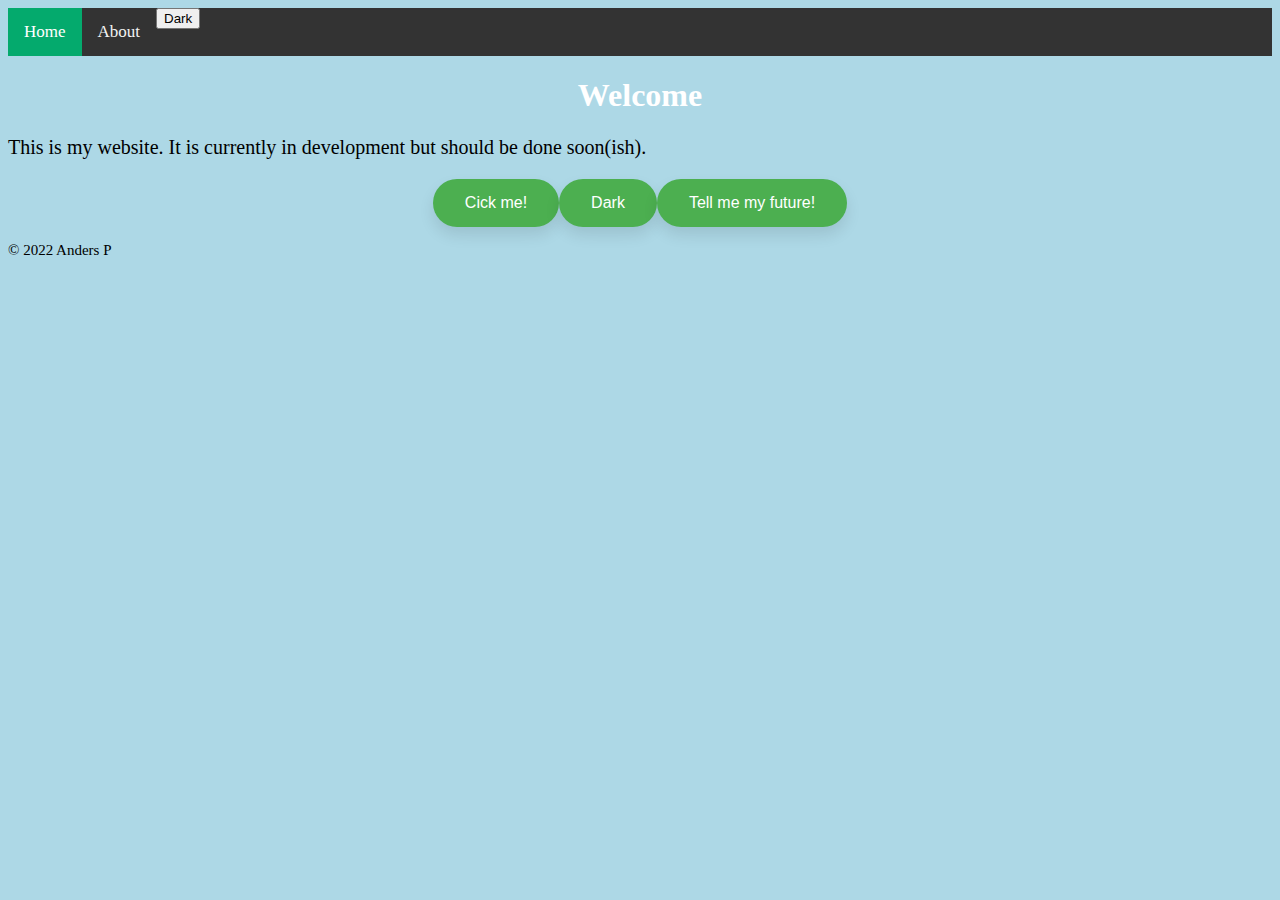
==== index.html @ 4ca2984d "Deleted old 'check if dark mode is on' button." ====
<!DOCTYPE html>
<html lang="en">

<head>

	<meta charset="UTF-8">
	<meta name="viewport" content="width=device-width, initial-scale=1.0">
	<meta http-equiv="X-UA-Compatible" content="ie=edge">
	<title>My Website</title>
	<link rel="stylesheet" href="style.css">
	<script src="script.js"></script>

</head>
	<body>

		<!--
			Tidy code.
			LEARN HOW THIS (div and button) WORKS!!!
			Ask about .button:hover (activated when mouse is hovering (read tooltip))
			and .topnav a (appllies to <a>s in the topnav class).
			Center dark mode button.
			Comment/uncomment code: ctrl + /
			Add a save notification (text that appears and says saved) by checking if
			the "darkModeToggled" cookie is what it should be when saving dark mode data.
		-->

		<div class="topnav">
		  <a class="active" href="index.html">Home</a>
		  <a href="pages/about.html">About</a>
			<button id="darkButton" class="smallButton" onclick="darkMode()">Dark</button>
		</div>

		<h1>Welcome</h1>

		<p>This is my website. It is currently in development but should be done soon(ish).</p>

			<div class="wrap">

				<button class="button" onclick="alertFunction()">Cick me!</button>

				<button id="darkButton" class="button" onclick="darkMode()">Dark</button>

				<button id="magicButton" class="button" onclick="magicAnswer()">Tell me my future!</button>

			</div>

			<h3 id="answerText">null</h3>

			<footer>

				<p class="copyright">© 2022 Anders P</p>

			</footer>

	</body>
</html>
---- style.css ----
body {
  background-color: lightblue;
}

.dark-mode {

  background-color: black;
  color: white;

}

h1 {
  color: white;
  text-align: center;
}

p {
  font-family: verdana;
  font-size: 20px;
}

.copyright {
  font-size: 15px;
}

.button {

  background-color: #4CAF50;
  border: none;
  color: white;
  padding: 15px 32px;
  text-align: center;
  font-size: 16px;
  transition: all 0.3s ease 0s;
  border: none;
  border-radius: 45px;
  box-shadow: 0px 8px 15px rgba(0, 0, 0, 0.1);

}

.button:hover {

  background-color: #2EE59D;
  box-shadow: 0px 15px 20px rgba(46, 229, 157, 0.4);
  color: #fff;
  transform: translateY(-7px);

}

  .wrap {

    height: 100%;
    display: flex;
    align-items: center;
    justify-content: center;

}

#answerText {

  display: none;
  text-align: center;
  font-family: verdana;
  font-weight: bold;
  color: red;

}

img {
    border-radius: 100%;
    -webkit-animation: mover 2s infinite  alternate;
    animation: mover 2s infinite  alternate;
}
@-webkit-keyframes mover {
    0% { transform: translateY(0); }
    100% { transform: translateY(-20px); }
}
@keyframes mover {
    0% { transform: translateY(0); }
    100% { transform: translateY(-20px); }
}

/* Add a black background color to the top navigation */
.topnav {
  background-color: #333;
  overflow: hidden;
}

/* Style the links inside the navigation bar */
.topnav a {
  float: left;
  color: #f2f2f2;
  text-align: center;
  padding: 14px 16px;
  text-decoration: none;
  font-size: 17px;
}

/* Change the color of links on hover */
.topnav a:hover {
  background-color: #ddd;
  color: black;
}

/* Add a color to the active/current link */
.topnav a.active {
  background-color: #04AA6D;
  color: white;
}
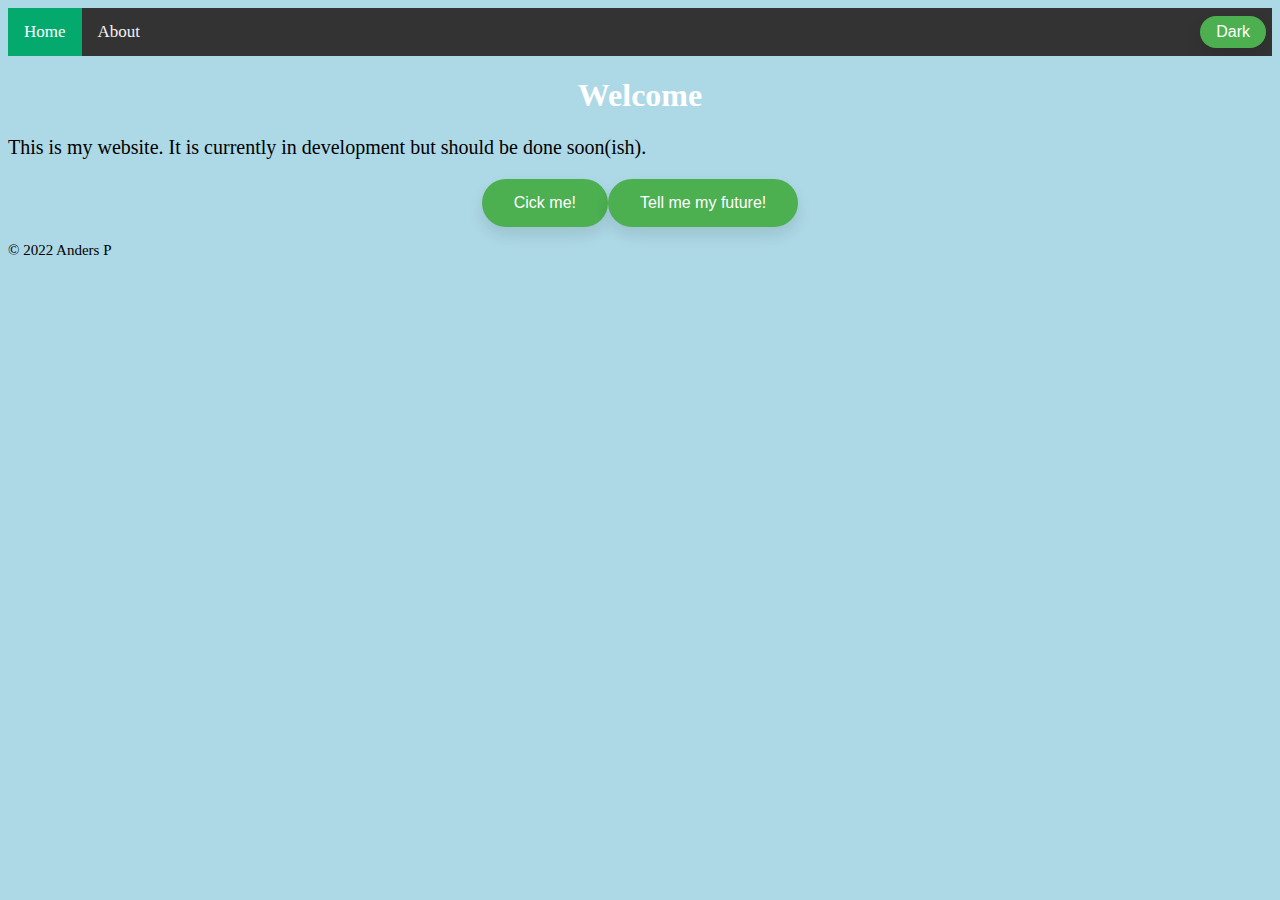
==== commit 5c279164: "Fixed button dissapearing with just a SLIGHT change in size/position." ====
--- a/index.html
+++ b/index.html
@@ -25,9 +25,11 @@
 		-->
 
 		<div class="topnav">
+
 		  <a class="active" href="index.html">Home</a>
 		  <a href="pages/about.html">About</a>
 			<button id="darkButton" class="smallButton" onclick="darkMode()">Dark</button>
+
 		</div>
 
 		<h1>Welcome</h1>
@@ -37,8 +39,6 @@
 			<div class="wrap">
 
 				<button class="button" onclick="alertFunction()">Cick me!</button>
-
-				<button id="darkButton" class="button" onclick="darkMode()">Dark</button>
 
 				<button id="magicButton" class="button" onclick="magicAnswer()">Tell me my future!</button>
 
--- a/style.css
+++ b/style.css
@@ -47,12 +47,35 @@
 
 }
 
-  .wrap {
+.smallButton {
 
-    height: 100%;
-    display: flex;
-    align-items: center;
-    justify-content: center;
+  background-color: #4CAF50;
+  border: none;
+  color: white;
+  padding: 7px 16px;
+  text-align: center;
+  font-size: 16px;
+  transition: all 0.3s ease 0s;
+  border: none;
+  border-radius: 45px;
+  box-shadow: 0px 8px 15px rgba(0, 0, 0, 0.1);
+
+}
+
+.smallButton:hover {
+
+  background-color: #2EE59D;
+  box-shadow: 0px 15px 20px rgba(46, 229, 157, 0.4);
+  color: #fff;
+
+}
+
+.wrap {
+
+  height: 100%;
+  display: flex;
+  align-items: center;
+  justify-content: center;
 
 }
 
@@ -63,6 +86,23 @@
   font-family: verdana;
   font-weight: bold;
   color: red;
+
+}
+
+#darkButton {
+
+  float: right !important;
+  /* WARNING: THIS BUTTON DISAPPEARS IF YOU RESIZE THE WINDOW! */
+  /* I think this is fixed now, just SLIGHT difference in button size. */
+  /* margin-left:1300px; */
+  /* position:absolute; */
+  /* display: flex; */
+  /* justify-content: flex-end; */
+  /* vertical-align: middle; */
+  /* position: absolute; */
+  top: 100%;
+  transform: translateY(25%);
+  margin-right: 6px;
 
 }
 
@@ -84,6 +124,10 @@
 .topnav {
   background-color: #333;
   overflow: hidden;
+  /* display: flex; */
+  align-items: center;
+  position:relative;
+  height:100%;
 }
 
 /* Style the links inside the navigation bar */
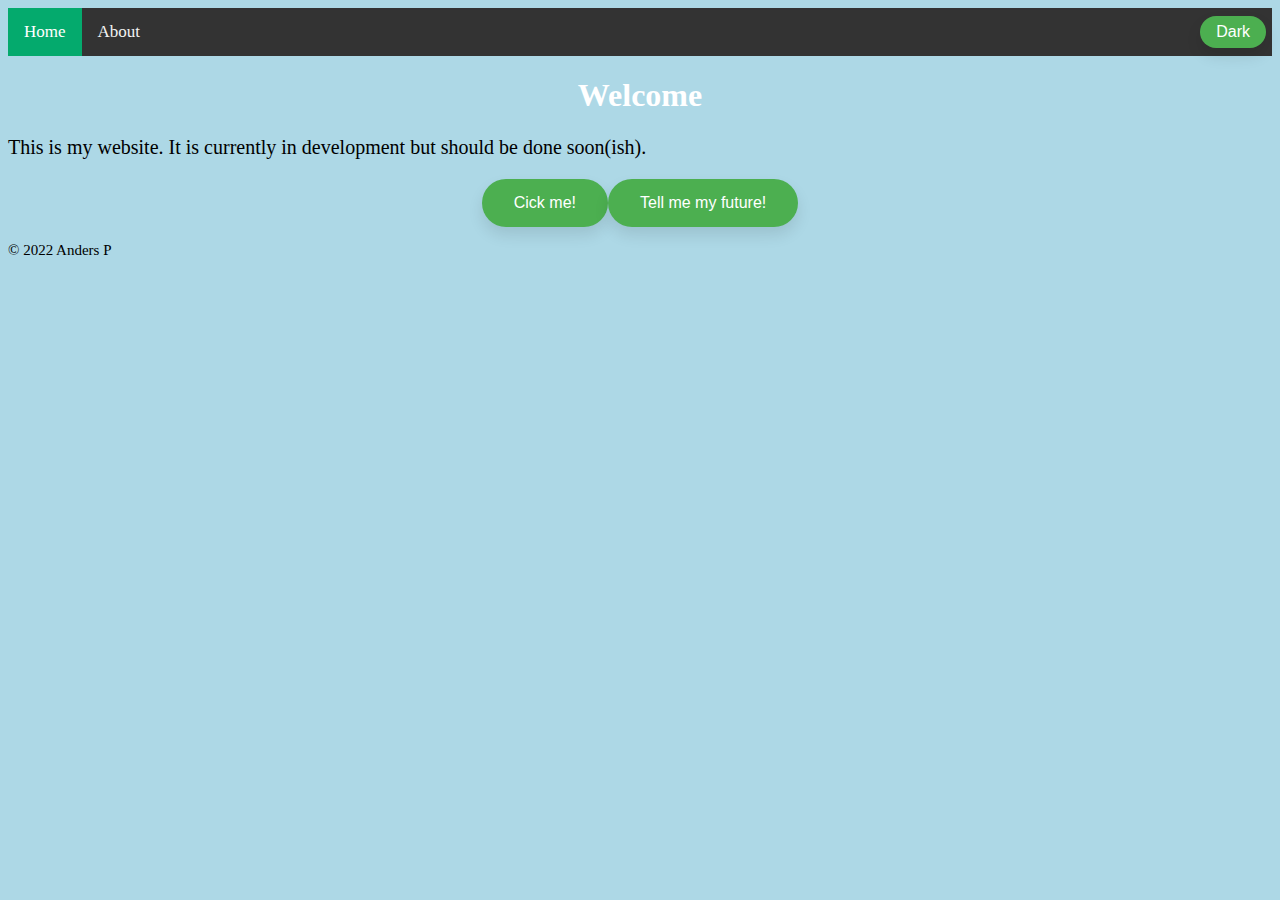
==== commit 10847ec4: "Added favicon switching and moved script to bottom." ====
--- a/index.html
+++ b/index.html
@@ -8,7 +8,7 @@
 	<meta http-equiv="X-UA-Compatible" content="ie=edge">
 	<title>My Website</title>
 	<link rel="stylesheet" href="style.css">
-	<script src="script.js"></script>
+	<link rel="shortcut icon" type="image/x-icon" href="light.svg" id="favicon">
 
 </head>
 	<body>
@@ -19,7 +19,7 @@
 			Ask about .button:hover (activated when mouse is hovering (read tooltip))
 			and .topnav a (appllies to <a>s in the topnav class).
 			Center dark mode button.
-			Comment/uncomment code: ctrl + /
+			Comment/uncomment code: 'ctrl + /'
 			Add a save notification (text that appears and says saved) by checking if
 			the "darkModeToggled" cookie is what it should be when saving dark mode data.
 		-->
@@ -52,5 +52,7 @@
 
 			</footer>
 
+			<script src="script.js"></script>
+
 	</body>
 </html>
--- a/style.css
+++ b/style.css
@@ -91,18 +91,8 @@
 
 #darkButton {
 
-  float: right !important;
-  /* WARNING: THIS BUTTON DISAPPEARS IF YOU RESIZE THE WINDOW! */
-  /* I think this is fixed now, just SLIGHT difference in button size. */
-  /* margin-left:1300px; */
-  /* position:absolute; */
-  /* display: flex; */
-  /* justify-content: flex-end; */
-  /* vertical-align: middle; */
-  /* position: absolute; */
-  top: 100%;
-  transform: translateY(25%);
   margin-right: 6px;
+  margin-left: auto;
 
 }
 
@@ -123,11 +113,9 @@
 /* Add a black background color to the top navigation */
 .topnav {
   background-color: #333;
-  overflow: hidden;
-  /* display: flex; */
+  display: flex;
   align-items: center;
-  position:relative;
-  height:100%;
+
 }
 
 /* Style the links inside the navigation bar */
@@ -151,3 +139,9 @@
   background-color: #04AA6D;
   color: white;
 }
+
+/* @media (prefers-color-scheme: dark) {
+  #favicon {
+    fill: red;
+  }
+} */
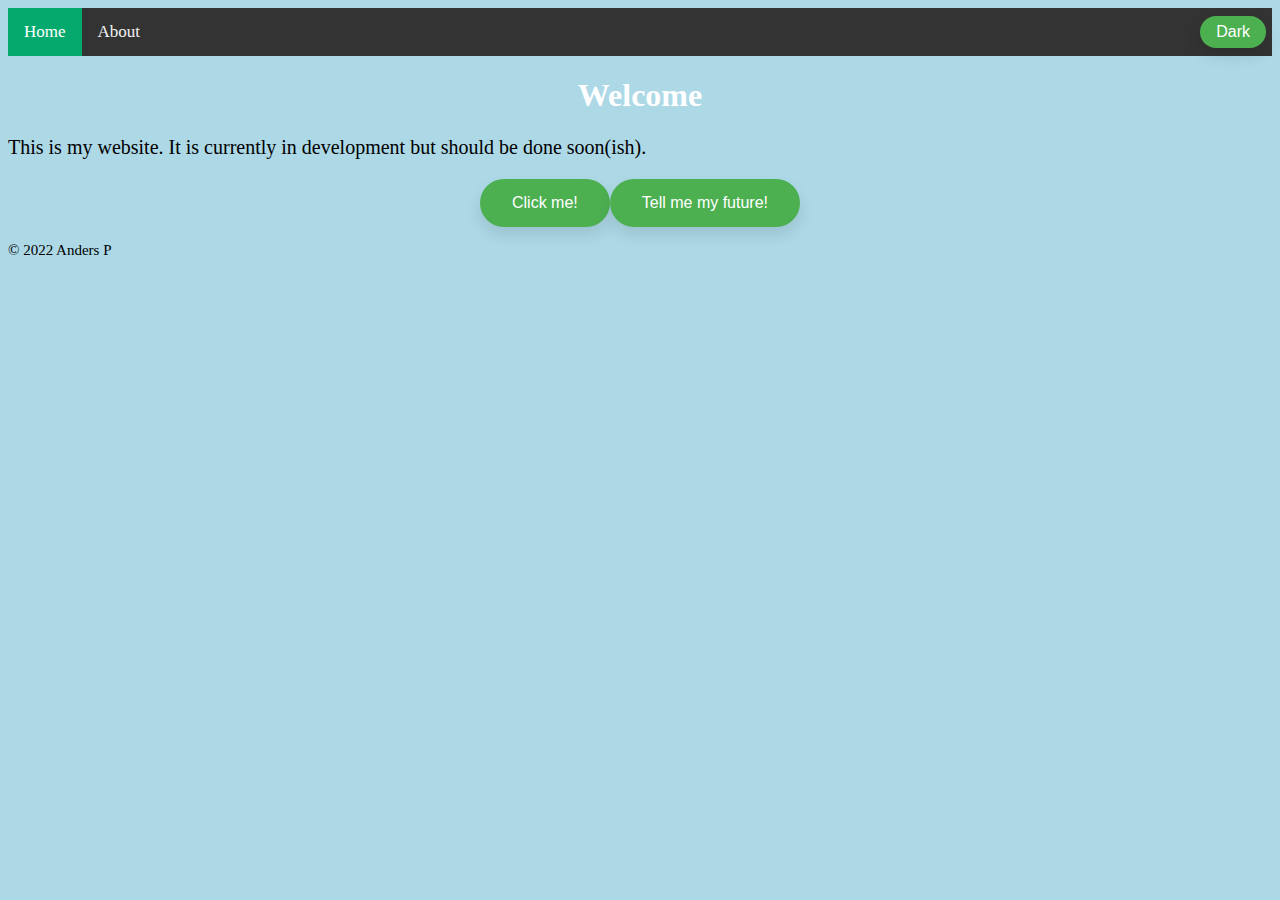
==== commit dc65732d: "Fixed typo." ====
--- a/index.html
+++ b/index.html
@@ -38,7 +38,7 @@
 
 			<div class="wrap">
 
-				<button class="button" onclick="alertFunction()">Cick me!</button>
+				<button class="button" onclick="alertFunction()">Click me!</button>
 
 				<button id="magicButton" class="button" onclick="magicAnswer()">Tell me my future!</button>
 
